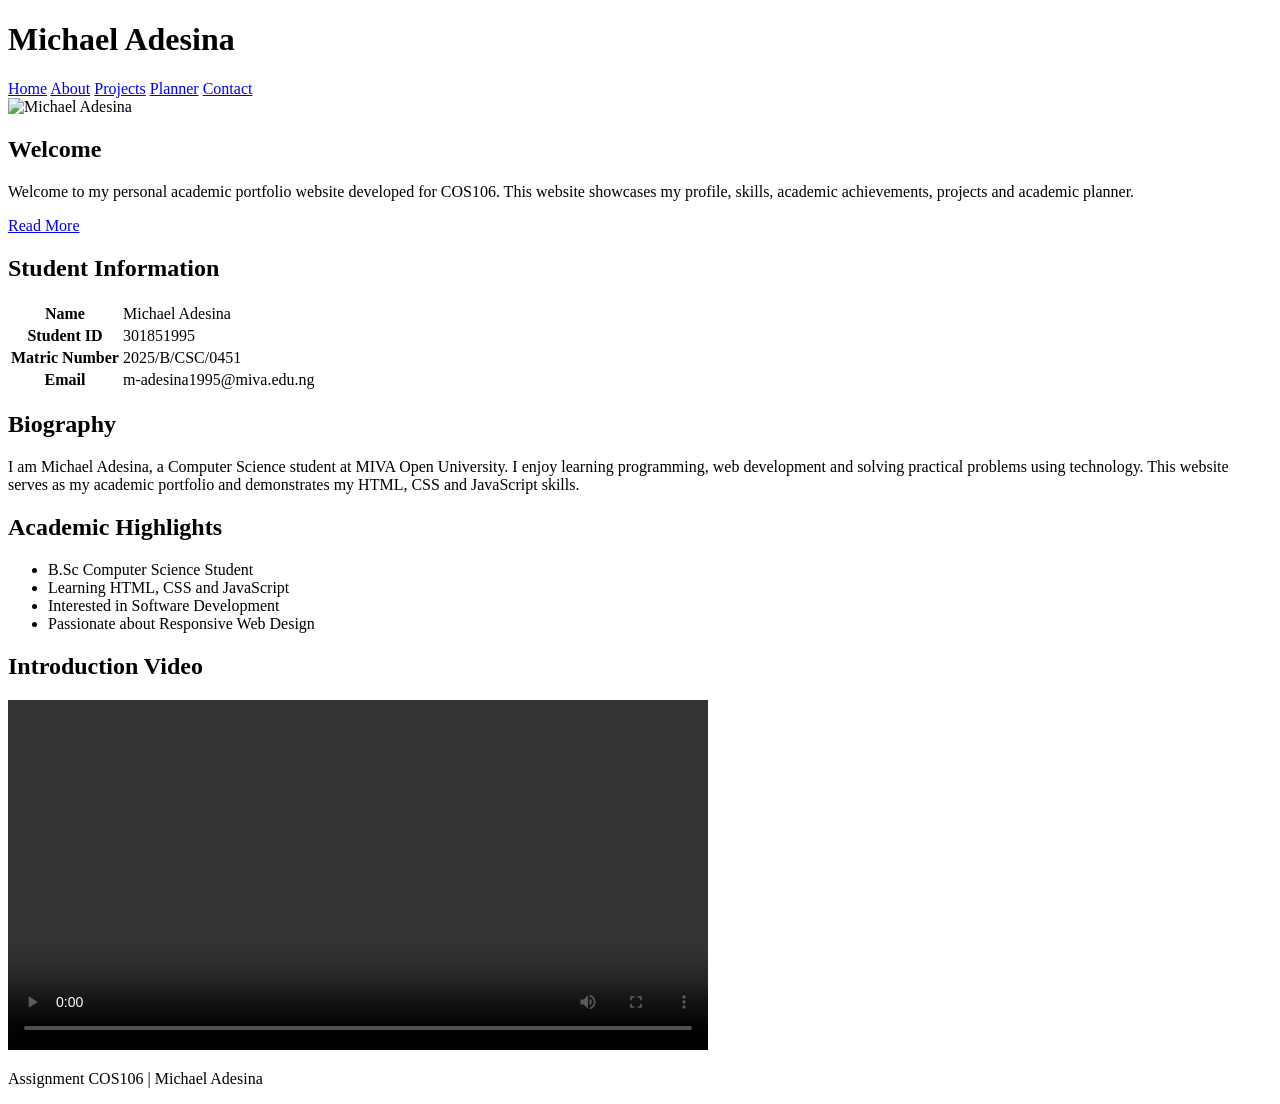
==== index.html @ 280d31dc "Create index.html" ====
<!DOCTYPE html>
<html lang="en">
<head>
<meta charset="UTF-8">
<meta name="viewport" content="width=device-width, initial-scale=1.0">
<title>Assignment COS106 | Michael Adesina</title>

<link rel="stylesheet" href="css/style.css">
</head>

<body>

<header>

<h1>Michael Adesina</h1>

<nav>

<a href="index.html">Home</a>

<a href="about.html">About</a>

<a href="projects.html">Projects</a>

<a href="planner.html">Planner</a>

<a href="contact.html">Contact</a>

</nav>

</header>

<section class="hero">

<img src="images/profile.jpg" alt="Michael Adesina">

<div>

<h2>Welcome</h2>

<p>

Welcome to my personal academic portfolio website developed for COS106.

This website showcases my profile, skills, academic achievements, projects and academic planner.

</p>

<a href="about.html" class="btn">Read More</a>

</div>

</section>

<section>

<h2>Student Information</h2>

<table>

<tr>

<th>Name</th>

<td>Michael Adesina</td>

</tr>

<tr>

<th>Student ID</th>

<td>301851995</td>

</tr>

<tr>

<th>Matric Number</th>

<td>2025/B/CSC/0451</td>

</tr>

<tr>

<th>Email</th>

<td>m-adesina1995@miva.edu.ng</td>

</tr>

</table>

</section>

<section>

<h2>Biography</h2>

<p>

I am Michael Adesina, a Computer Science student at MIVA Open University.

I enjoy learning programming, web development and solving practical problems using technology.

This website serves as my academic portfolio and demonstrates my HTML, CSS and JavaScript skills.

</p>

</section>

<section>

<h2>Academic Highlights</h2>

<ul>

<li>B.Sc Computer Science Student</li>

<li>Learning HTML, CSS and JavaScript</li>

<li>Interested in Software Development</li>

<li>Passionate about Responsive Web Design</li>

</ul>

</section>

<section>

<h2>Introduction Video</h2>

<video controls width="700">

<source src="videos/intro.mp4" type="video/mp4">

Your browser does not support video.

</video>

</section>

<footer>

<p>

Assignment COS106 | Michael Adesina

</p>

</footer>

</body>
</html>
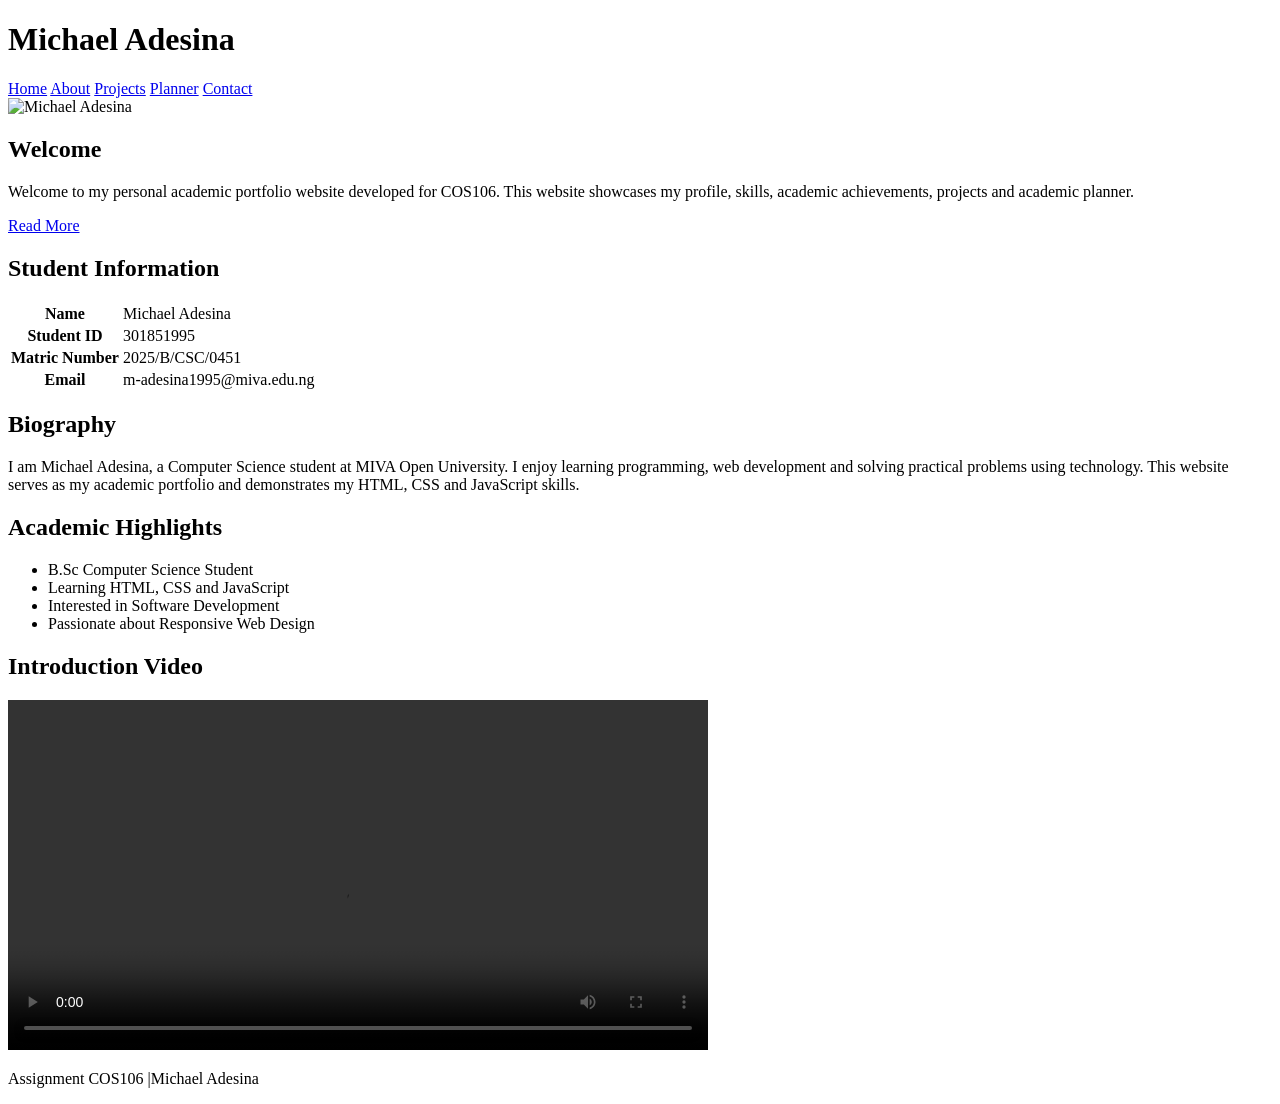
==== commit 0b264545: "index.html" ====
--- a/index.html
+++ b/index.html
@@ -146,7 +146,7 @@
 
 <p>
 
-Assignment COS106 | Michael Adesina
+Assignment COS106 |Michael Adesina
 
 </p>
 
